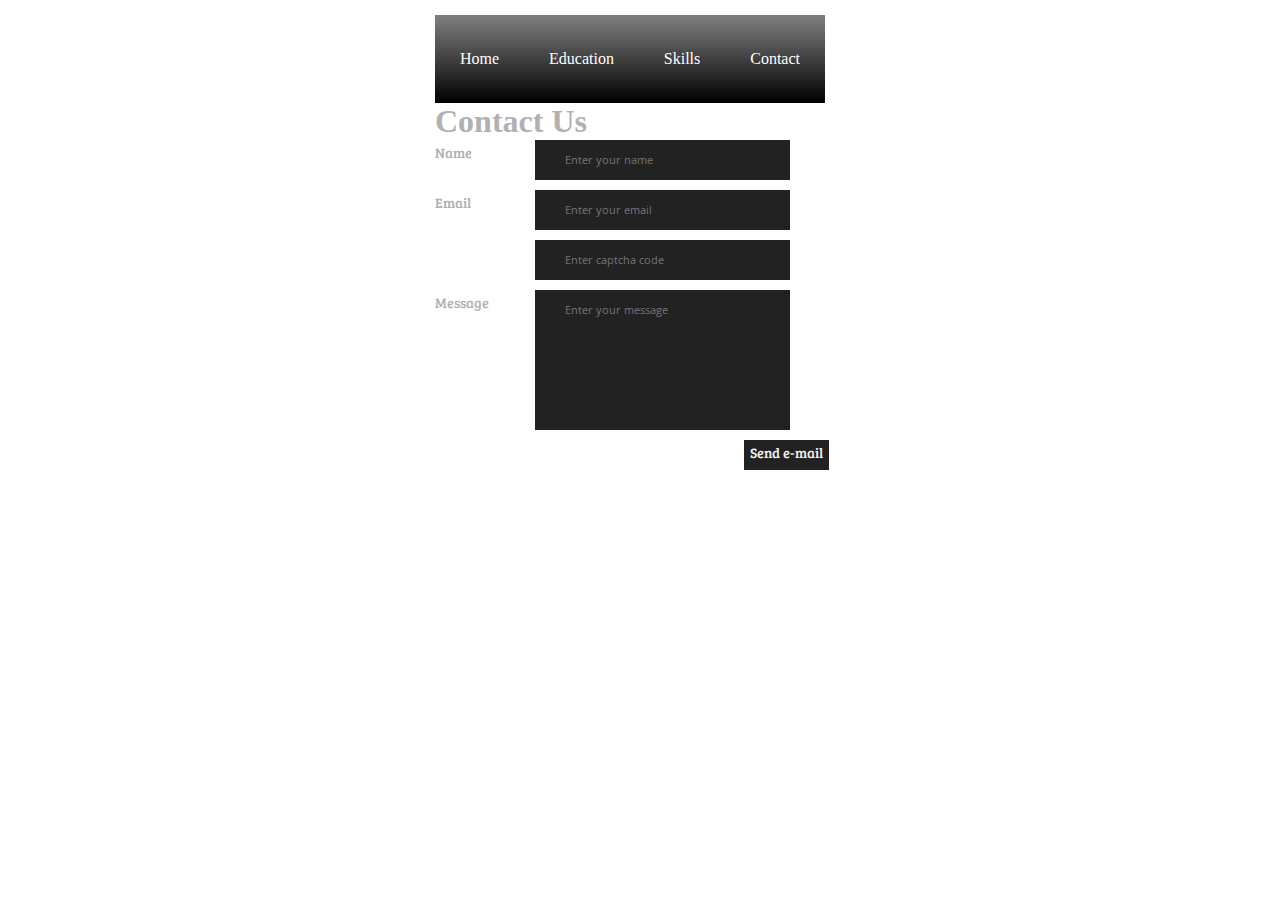
==== C1 (1) (1).html @ abdd7743 "Add files via upload" ====
<html> 
 <head>

  <meta charset="UTF-8">

  <meta http-equiv="X-UA-Compatible" content="IE=edge">
  <meta name="viewport" content="width=device-width, initial-scale=1.0">
  <title>Educational details </title>
  <link rel="stylesheet" href="https://cdnjs.cloudflare.com/ajax/libs/font-awesome/5.15.3/css/all.min.css">
<style >
 @import url(https://fonts.googleapis.com/css?family=Bree+Serif);
@import url(https://fonts.googleapis.com/css?family=Open+Sans);

* {
  margin: 0;
  padding: 0  
}
  /* CSS for header */



    p.header {
      display: flex;
      justify-content: space-between;
      align-items: center;
      background-color: #f5f5f5;
    }

    .header .logo {
      font-size: 25px;
      font-family: 'Sriracha', cursive;
      color: #000;
      text-decoration: none;
      margin-left: 30px;
    }

    .nav-items {
      display: flex;
      justify-content: space-around;
      align-items: center;
      background: linear-gradient(grey,black);
      margin-right: 20px;
    }

    .nav-items a {
      text-decoration: none;
      color:#fff /*#000*/;
      padding: 35px 20px;
    }
    
body{
  background: linear-gradient(black grey);
  color: #B1B1B1;
  margin: 15px auto 0;
  width: 410px;
}
#contact {
  overflow: auto;
}
#contact #form {
  width:410px;
  float:left;
}
#contact #form h2 {
  font: 48px 'Bree Serif', Georgia, serif;
}
#contact #form span {
  display:block;
  float:left;
  width:100px;
  padding-top:5px;
  font: 14px/16px'Bree Serif', Georgia, serif;
}
#contact #form input {
  float:left;
  width:255px;
  border:0px;
  color:#F1F1F1;
  padding:10px 10px 10px 30px;
  font: 11px/20px'Open Sans', Verdana, Helvetica, sans-serif;
  margin-bottom:10px;
}
#contact #form textarea {
  float:left;border:0px;
  width:255px;
  height:140px;
  padding:10px 10px 10px 30px;
  font: 11px/20px'Open Sans', Verdana, Helvetica, sans-serif;
  color:#F1F1F1;
  resize: none;
}
#contact #form input.name {
  background:#222222 url(http://img7.uploadhouse.com/fileuploads/17737/177370145f09fe433945815665aa214f80dbc6af.png) no-repeat 10px 8px;
}
#contact #form input.email {
  background:#222222 url(http://img6.uploadhouse.com/fileuploads/17737/177370138cc63992182149e9befabff3eafa6d23.png) no-repeat 10px 9px;
}
#contact #form input.captcha {
  background:#222222 url(http://img3.uploadhouse.com/fileuploads/17737/17737011310213e71805ecf2292144cbbecf42ad.png) no-repeat 10px 9px;
}
#contact #form textarea.message {
  background:#222222 url(http://img3.uploadhouse.com/fileuploads/17737/1773701229ed8c2f465a8274623ca8976adaf196.png) no-repeat 10px 8px;
}
#contact #form input.submit {
  cursor: pointer;
  width:85px;
  height:30px;
  float:right;
  padding:0px 0px 5px 0px;
  margin:10px 16px 0px 0px;
  background:#222222;
  color:#F1F1F1;
  font: 14px/16px'Bree Serif', Georgia, serif;
}
#contact #captcha span{
  width: 44px;
}
#contact #captcha input{
  background: url(http://img3.uploadhouse.com/fileuploads/17737/17737011310213e71805ecf2292144cbbecf42ad.png) no-repeat scroll 0 0 transparent;
  margin: 5px 0 0;
  padding: 0;
  border: medium none;
  cursor: pointer;
  width: 15px;
}

</style>
<header class="header">

    <nav class="nav-items">
      <a href="index.html">Home</a>
      <a href="M (1).html">Education</a>
      <a href="I.html">Skills</a>
      <a href="C1 (1) (1).html">Contact</a>
    </nav>
  </header>
<h1 style="font-family: cursive"> <centre> Contact Us</centre></h1>

 <section id="contact">
					<div class="content">
						<div id="form">
							<form action="" id="contactForm" method="post">
								<span>Name</span>
								<input type="text" name="name" class="name" placeholder="Enter your name" tabindex=1 />
								<span>Email</span>
								<input type="text" name="email" class="email" placeholder="Enter your email" tabindex=2 />
								<span id="captcha"></span>
								<input type="text" name="captcha" class="captcha" maxlength="4" size="4" placeholder="Enter captcha code" tabindex=3 />
								<span>Message</span>
								<textarea class="message" placeholder="Enter your message" tabindex=4></textarea>
								<input type="submit" name="submit" value="Send e-mail" class="submit" tabindex=5>
							</form>
						</div>
			</section>
			<script>
			function captchaCode() {
  var Numb1, Numb2, Numb3, Numb4, Code;     
  Numb1 = (Math.ceil(Math.random() * 10)-1).toString();
  Numb2 = (Math.ceil(Math.random() * 10)-1).toString();
  Numb3 = (Math.ceil(Math.random() * 10)-1).toString();
  Numb4 = (Math.ceil(Math.random() * 10)-1).toString();
  
  Code = Numb1 + Numb2 + Numb3 + Numb4;
  $("#captcha span").remove();
  $("#captcha input").remove();
  $("#captcha").append("<span id='code'>" + Code + "</span><input type='button' onclick='captchaCode();'>");
}

$(function() {
  captchaCode();
  
  $('#contactForm').submit(function(){
    var captchaVal = $("#code").text();
    var captchaCode = $(".captcha").val();
    if (captchaVal == captchaCode) {
      $(".captcha").css({
        "color" : "#609D29"
      });
    }
    else {
      $(".captcha").css({
        "color" : "#CE3B46"
      });
    }
    var emailFilter = /^([a-zA-Z0-9_\.\-])+\@(([a-zA-Z0-9\-])+\.)+([a-zA-Z0-9]{2,10})+$/;   
    var emailText = $(".email").val();
    if (emailFilter.test(emailText)) {
      $(".email").css({
        "color" : "#609D29"
      });
    }
    else {
      $(".email").css({
        "color" : "#CE3B46"
      });
    }
     var nameFilter = /^([a-zA-Z \t]{3,15})+$/;
    var nameText = $(".name").val();
    if (nameFilter.test(nameText)) {
      $(".name").css({
        "color" : "#609D29"
      });
    }
    else {
      $(".name").css({
        "color" : "#CE3B46"
      });
    }
    var messageText = $(".message").val().length;
    if (messageText > 50) {
      $(".message").css({
        "color" : "#609D29"
      });
    }
    else {
      $(".message").css({
        "color" : "#CE3B46"
      });
    }
    
    if ((captchaVal !== captchaCode) || (!emailFilter.test(emailText)) || (!nameFilter.test(nameText)) || (messageText < 50)) {
      return false;
    }
    if ((captchaVal == captchaCode) && (emailFilter.test(emailText)) && (nameFilter.test(nameText)) && (messageText > 50)) {
      $("#contactForm").css("display", "none");
      $("#form").append("<h2>Message sent!</h2>");
      return false;
    }
  });       
});
    
			</script>
</html>
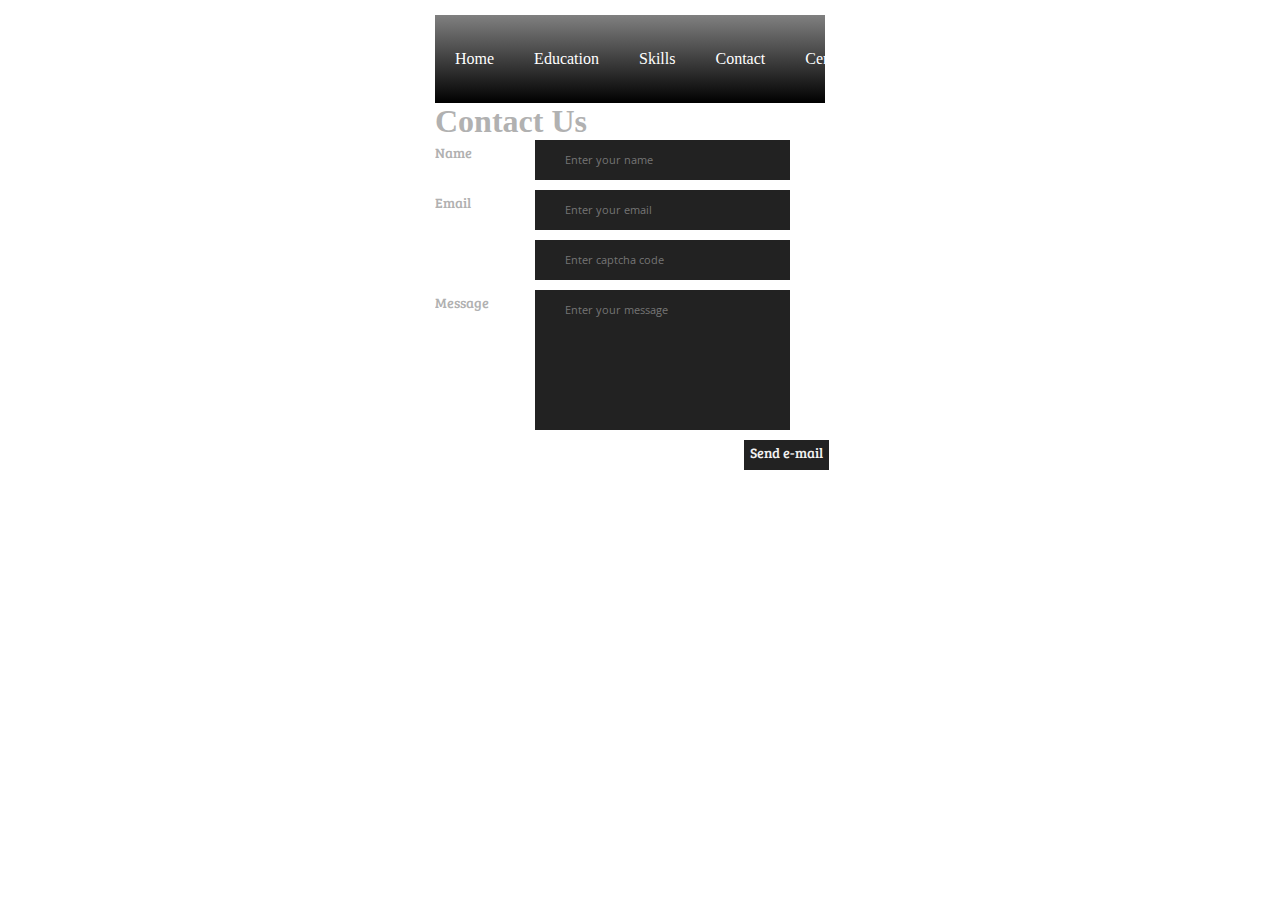
==== commit 45b8b5bc: "Add files via upload" ====
--- a/C1 (1) (1).html
+++ b/C1 (1) (1).html
@@ -132,6 +132,7 @@
       <a href="M (1).html">Education</a>
       <a href="I.html">Skills</a>
       <a href="C1 (1) (1).html">Contact</a>
+    <a href="Certificate.html">Certificate</a>
     </nav>
   </header>
 <h1 style="font-family: cursive"> <centre> Contact Us</centre></h1>
